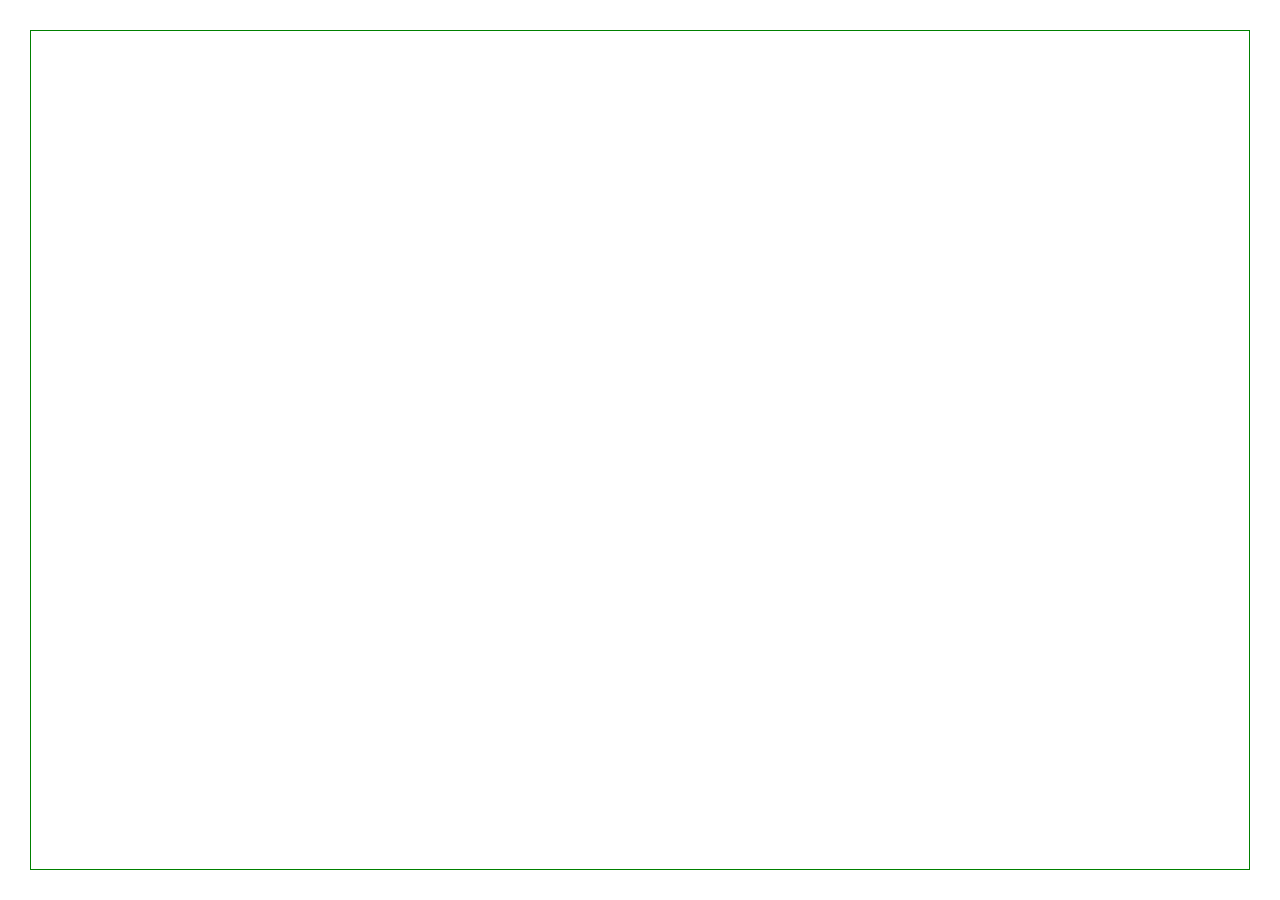
==== 3 list/index.html @ 0537aa97 "12" ====
<!DOCTYPE html>
<html lang="en">
<head>
    <meta charset="UTF-8">
    <meta name="viewport" content="width=device-width, initial-scale=1.0">
    <title>Document</title>
    <link rel="stylesheet" href="style.css">
    <div id="elem"></div>
</head>
<body>
    
</body>
</html>
---- 3 list/style.css ----
#elem {
	position: absolute;
	top:    30px;
	right:  30px;
	bottom: 30px;
	left:   30px;
	
	border: 1px solid green;
}
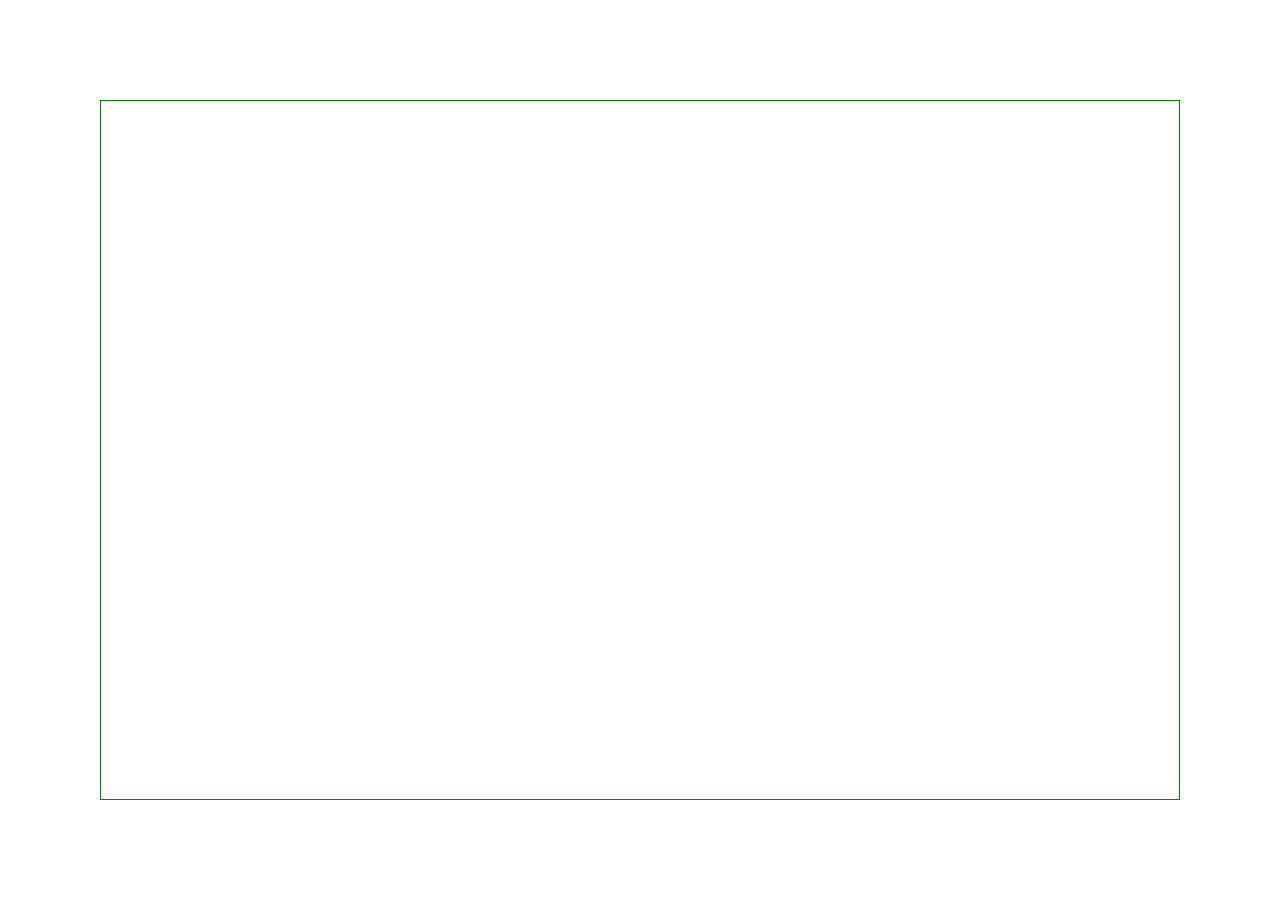
==== commit fa289810: "12 peredel" ====
--- a/3 list/index.html
+++ b/3 list/index.html
@@ -5,7 +5,7 @@
     <meta name="viewport" content="width=device-width, initial-scale=1.0">
     <title>Document</title>
     <link rel="stylesheet" href="style.css">
-    <div id="elem"></div>
+    <div id="elem1"></div>
 </head>
 <body>
     
--- a/3 list/style.css
+++ b/3 list/style.css
@@ -1,9 +1,9 @@
-#elem {
+#elem1 {
 	position: absolute;
-	top:    30px;
-	right:  30px;
-	bottom: 30px;
-	left:   30px;
+	top:    100px;
+	right:  100px;
+	bottom: 100px;
+	left:   100px;
 	
 	border: 1px solid green;
 }
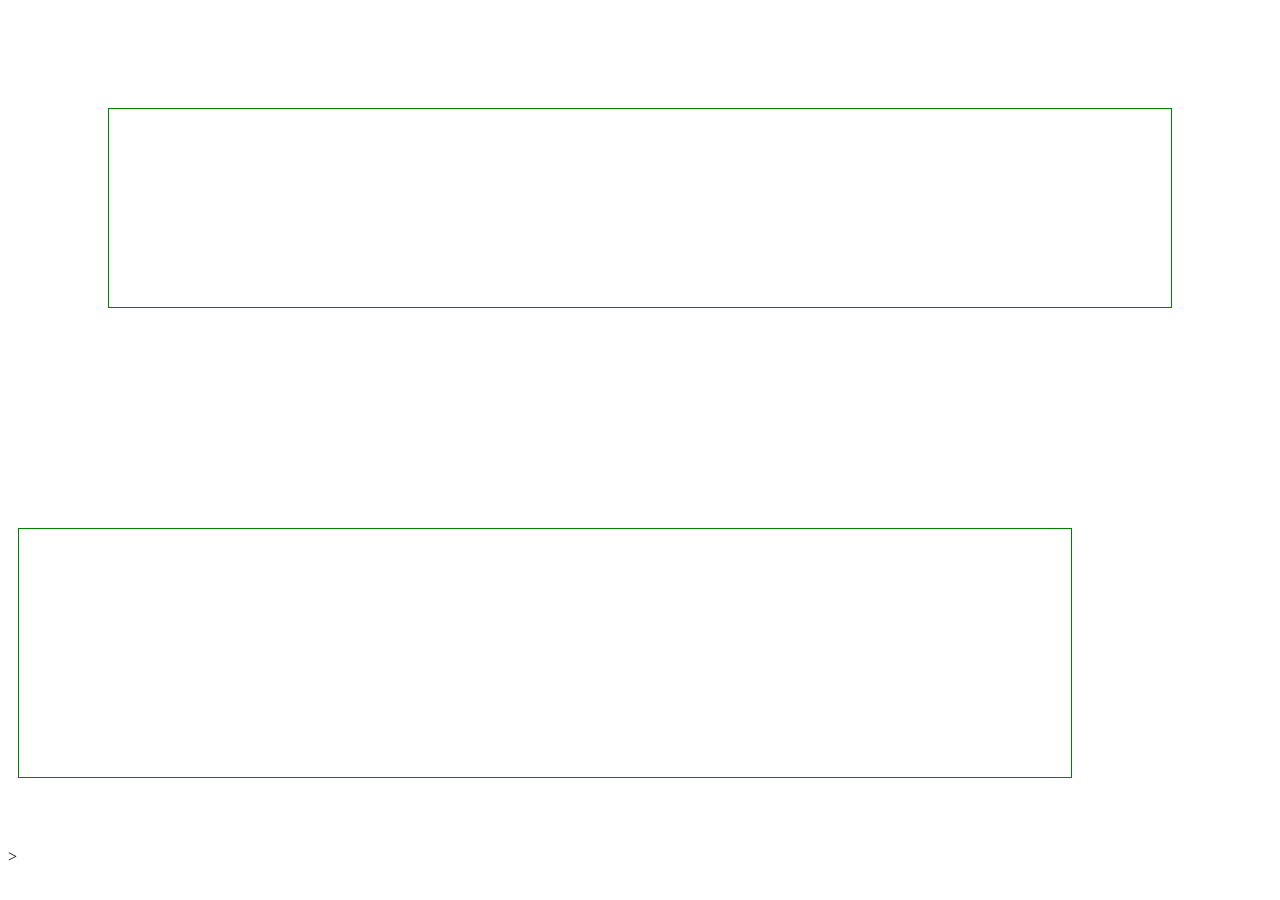
==== commit e1bf7810: "13 gotov" ====
--- a/3 list/index.html
+++ b/3 list/index.html
@@ -5,7 +5,12 @@
     <meta name="viewport" content="width=device-width, initial-scale=1.0">
     <title>Document</title>
     <link rel="stylesheet" href="style.css">
+    <div class="box">
     <div id="elem1"></div>
+</div>
+<div class="box">
+    <div id="elem2"></div>
+</div>>
 </head>
 <body>
     
--- a/3 list/style.css
+++ b/3 list/style.css
@@ -1,3 +1,8 @@
+.box {
+    position: relative;
+    height: 400px; 
+    margin-bottom: 20px; 
+}
 #elem1 {
 	position: absolute;
 	top:    100px;
@@ -6,4 +11,13 @@
 	left:   100px;
 	
 	border: 1px solid green;
+}
+#elem2{
+	position: absolute;
+    top: 100px;
+    right: 200px;
+    bottom: 50px;
+    left: 10px;
+    
+    border: 1px solid green;
 }
